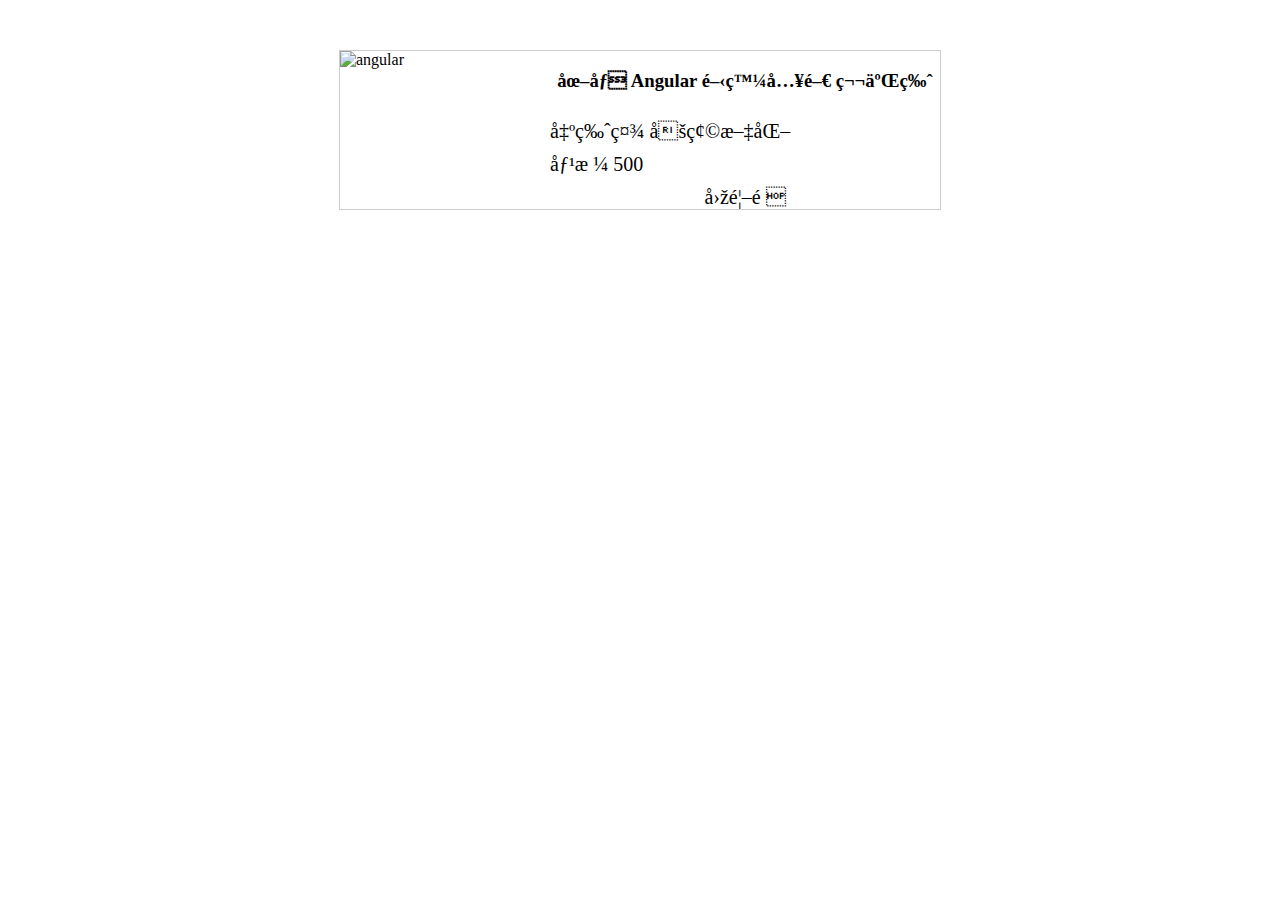
==== src/angular.html @ 0c5fa2bc "feat(css): 利用 grid layout 排版明細頁" ====
<!DOCTYPE html>
<html lang="en">
  <head>
    <meta charset="UFT-8" />
    <meta name="viewport" content="width=device-width, initial-scale=1.0" />
    <title>圖像 Angular 開發入門 第二版</title>
    <link rel="stylesheet" href="./angular.css" />
  </head>
  <body>
    <section class="container">
      <img src="./assets/images/angular.jpg" alt="angular" width="180" />
      <h3>圖像 Angular 開發入門 第二版</h3>
      <div class="column">
        <lable>出版社</lable>
        <span>博碩文化</span>
      </div>
      <div class="column">
        <lable>價格</lable>
        <span>500</span>
      </div>
      <div class="toolbar">
        <a href="./index.html">回首頁</a>
      </div>
    </section>
  </body>
</html>
---- src/angular.css ----
section.container {
  margin: 0 auto;
  margin-top: 50px;
  width: 600px;
  border: solid 1px #ccc;
  display: grid;
  grid-template-columns: 200px 1fr;
  gap: 10px;
}

img {
  grid-row: 1 / 5;
}

h3,
div.toolbar {
  text-align: center;
  align-self: center;
}

div.column {
  font-size: 20px;
  align-self: center;
}

a,
a:active,
a:hover,
a:focus {
  color: black;
  text-decoration: none;
}

a {
  font-size: 20px;
}
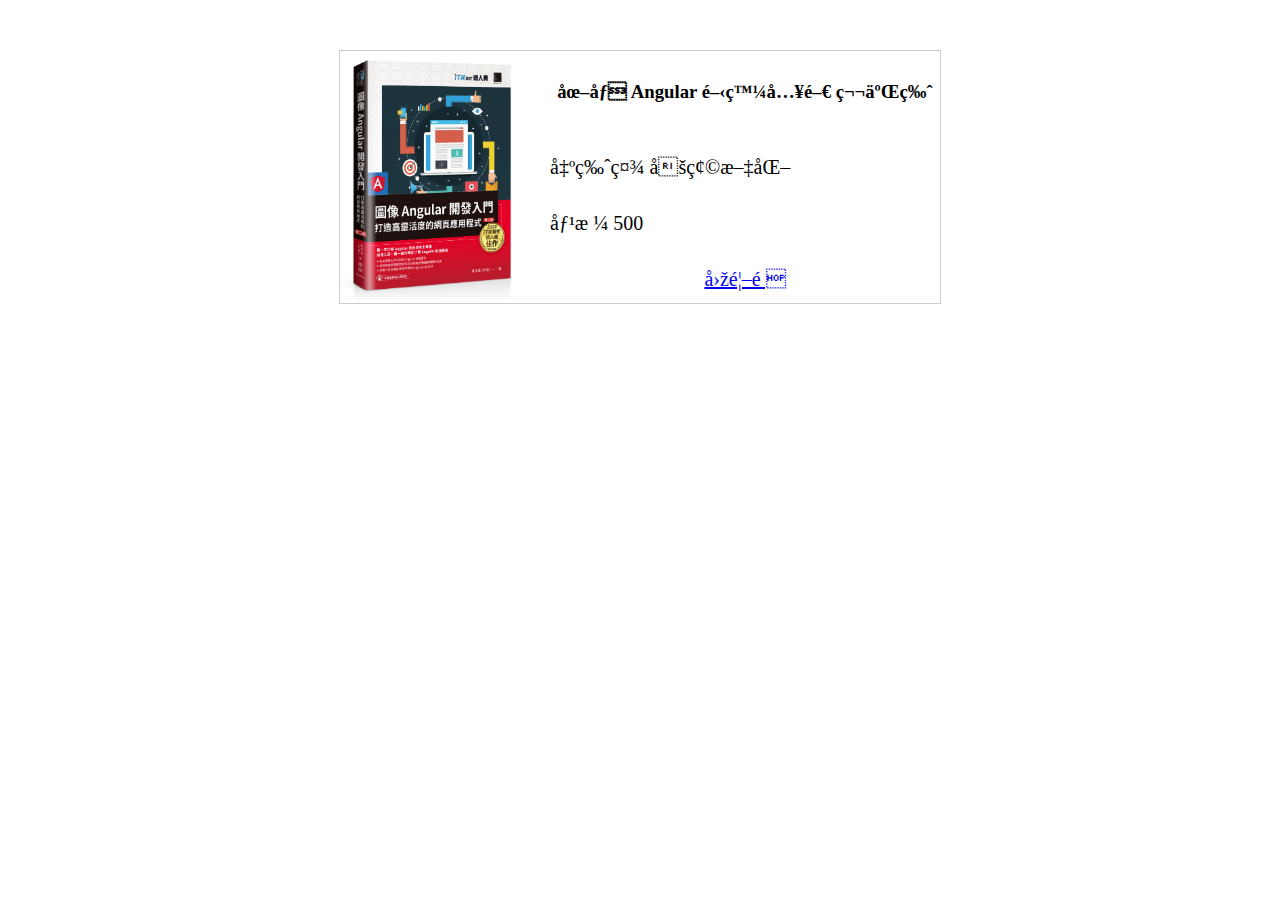
==== commit 5d738f66: "refactor(scss):變更使用 scss 定義樣式" ====
--- a/src/angular.html
+++ b/src/angular.html
@@ -4,7 +4,7 @@
     <meta charset="UFT-8" />
     <meta name="viewport" content="width=device-width, initial-scale=1.0" />
     <title>圖像 Angular 開發入門 第二版</title>
-    <link rel="stylesheet" href="./angular.css" />
+    <link rel="stylesheet" href="./angular.min.css" />
   </head>
   <body>
     <section class="container">
--- a/src/angular.min.css
+++ b/src/angular.min.css
@@ -0,0 +1 @@
+section.container{margin:0 auto;margin-top:50px;width:600px;border:solid 1px #ccc;display:grid;grid-template-columns:200px 1fr;gap:10px}section img{grid-row:1/5}section h3,section div.toolbar{text-align:center;align-self:center}section div.column{font-size:20px;align-self:center}section a{font-size:20px}section a:active,section a:hover,section a:focus{color:#000;text-decoration:none}/*# sourceMappingURL=angular.min.css.map */